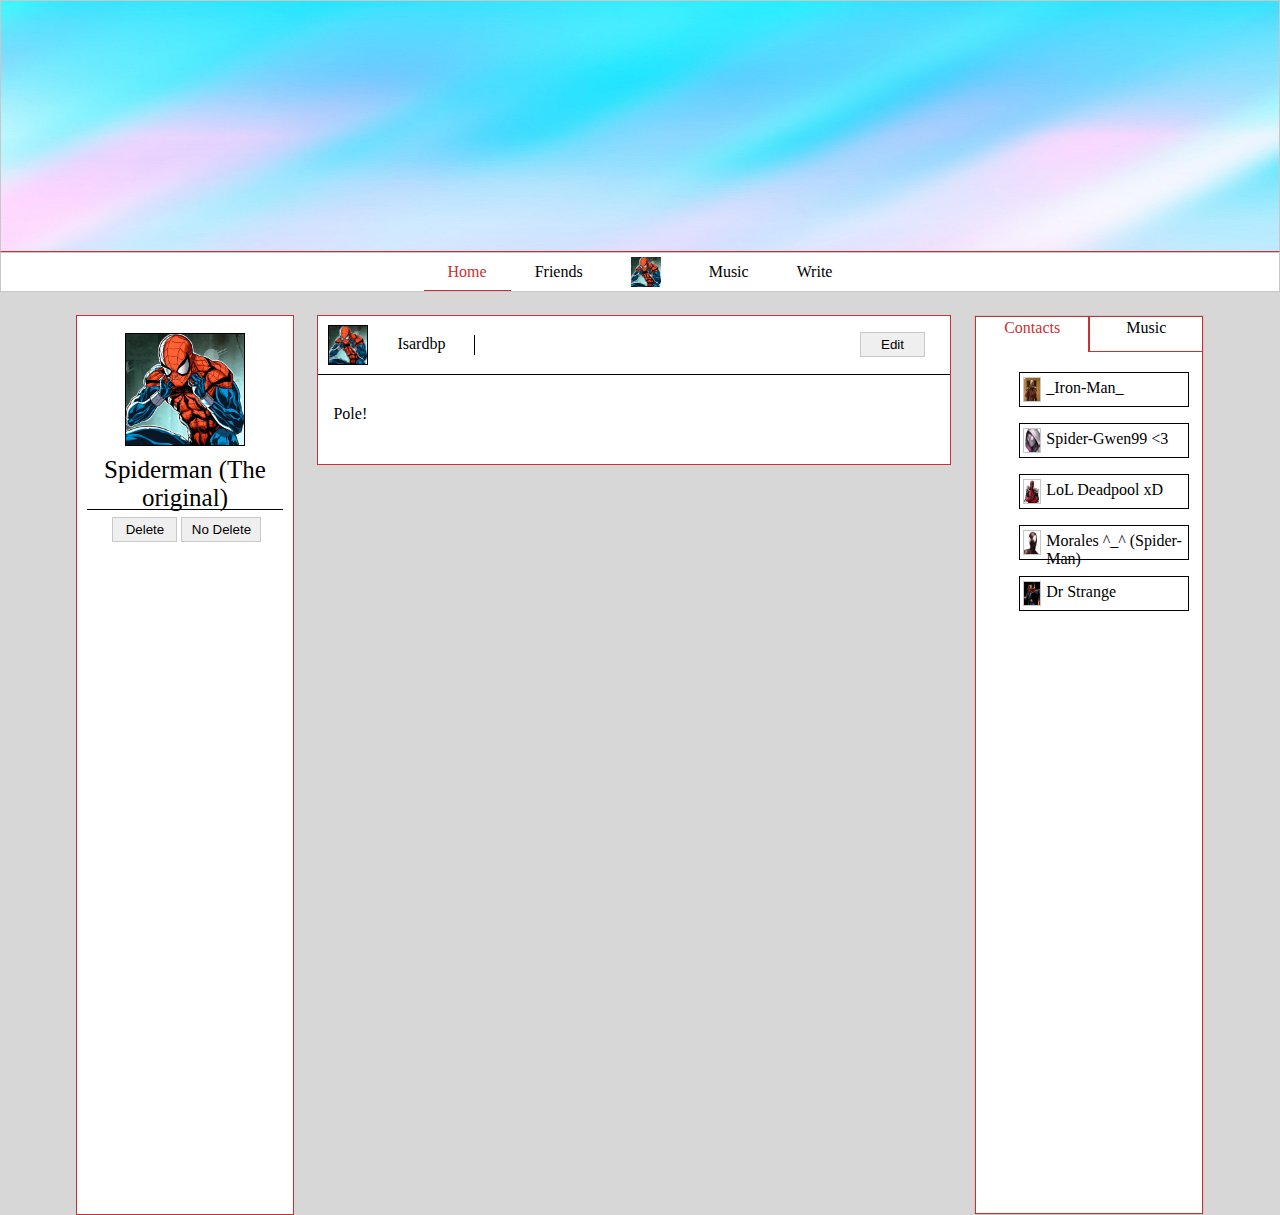
==== index.html @ 03c1bbb2 "fotos heroes" ====
<!DOCTYPE html>
<html>
<head>
	<meta charset="utf-8">
	<title>Home</title>
    <link rel="stylesheet" href="css/home_stylesheet.css"/>
    <script src="jquery/jquery.min.js"></script>
    <script type="text/javascript" src="js/home_js.js"></script>
    <link rel="stylesheet" href="https://use.fontawesome.com/releases/v5.1.0/css/all.css" integrity="sha384-lKuwvrZot6UHsBSfcMvOkWwlCMgc0TaWr+30HWe3a4ltaBwTZhyTEggF5tJv8tbt" crossorigin="anonymous">

    <!-- <link rel="stylesheet" href="bootstrap/css/bootstrap.min.css"/>
    <script src="bootstrap/js/bootstrap.min.js"></script>-->
</head>
<body>
	<header>
        <div id="header_img"><img src="fotos/fondo.png"></div>
        <div id="menu">
            <div id="btn-group">
                <a href="index.html"><div>Home</div></a>
                <a href="friends.html"><div>Friends</div></a>
                <div class="menu_name_img"><img src="fotos/perfil_2.png"></div>
                <a href="music.html"><div>Music</div></a>
                <div id="write" class="modal">Write</div>
            </div>
        </div>
	</header>


    <div id="modal">
        <div class="mss_modal" id="myModal">
            <div class="header">
                <div class="header_img_name">
                    <div class="center_img"><img src="fotos/perfil_2.png"></div>
                    <div class="center_name"><p>Isardbp</p></div>
                </div>
                <div class="buttons_center">
                    <button id="send_but">Send</button>
                    <button class="delete_but close">Delete</button>
                </div>
            </div>
            <div class="section"><textarea id="post_input" class="post_input" maxlength="250"> </textarea></div>
        </div>
    </div>


    <section>
        <aside id="left">
            <div id="foto"><img src="fotos/perfil_2.png"></div>
            <div id="name_left">
                <p>Spiderman (The original)</p>
            </div>
            <div id="delete_nodelete">
                <button class="delete_but_com">Delete</button>
                <button class="no_delete_but_com">No Delete</button>
            </div>
        </aside>
        <div id="center">
            <div class="mss">
                <div class="header">
                    <div class="header_img_name">
                        <div class="center_img"><img src="fotos/perfil_2.png"></div>
                        <div class="center_name"><p>Isardbp</p></div>
                    </div>
                    <div class="buttons_center">
                        <button class="edit_but">Edit</button>
                    </div>
                </div>
                <div class="section"><p> Pole! </p></div>
            </div>

        </div>
        <div id="friends">
            <div id="friends_menu">
                <div id="contacts"><p>Contacts</p></div>
                <div id="music"><p>Music</p></div>
            </div>
            <div id="friends_section">


                <div id="cont_people">
                    <div class="people green">
                        <div class="people_foto"><img src="fotos/iron-man.jpg" alt=""></div>
                        <div class="people_name">
                            <p>_Iron-Man_</p>
                        </div>
                    </div>
                    <div class="people_status">
                        <div class="people_stat"><i class="fa fa-circle fa-sm status_online"></i></div>
                    </div>
                    <div class="people red">
                        <div class="people_foto"><img src="fotos/spidergwen.png"></div>
                        <div class="people_name">
                            <p>Spider-Gwen99 <3</p>
                        </div>
                    </div>
                    <div class="people_status">
                        <div class="people_stat"><i class="fa fa-circle fa-sm status_offline"></i></div>
                    </div>
                    <div class="people green">
                        <div class="people_foto"><img src="fotos/deadpool.jpg"></div>
                        <div class="people_name">
                            <p>LoL Deadpool xD</p>
                        </div>
                    </div>
                    <div class="people_status">
                        <div class="people_stat"><i class="fa fa-circle fa-sm status_online"></i></div>
                    </div>
                    <div class="people green">
                        <div class="people_foto"><img src="fotos/morales.png"></div>
                        <div class="people_name">
                            <p>Morales ^_^ (Spider-Man)</p>
                        </div>
                    </div>
                    <div class="people_status">
                        <div class="people_stat"><i class="fa fa-circle fa-sm status_online"></i></div>
                    </div>
                    <div class="people red">
                        <div class="people_foto"><img src="fotos/dr_strange.png"></div>
                        <div class="people_name">
                            <p>Dr Strange</p>
                        </div>
                    </div>
                    <div class="people_status">
                        <div class="people_stat"><i class="fa fa-circle fa-sm status_offline"></i></div>
                    </div>
                </div>
                
                <div id="music_groups">
                    <div class="group">
                        <div class="group_name">
                            <p>Extremoduro</p>
                        </div>
                    </div>
                    <div class="group_style">
                        <div class="group_name">
                            <p>Rock / Hard Rock</p>
                        </div>
                    </div>

                    <div class="group">
                        <div class="group_name">
                            <p>El Último de la Fila</p>
                        </div>
                    </div>

                    <div class="group_style">
                        <div class="group_name">
                            <p>Spanish Rock</p>
                        </div>
                    </div>
                    <div class="group">
                        <div class="group_name">
                            <p>Marea</p>
                        </div>
                    </div>

                    <div class="group_style">
                        <div class="group_name">
                            <p>Hard Rock</p>
                        </div>
                    </div>
                    <div class="group">
                        <div class="group_name">
                            <p>Iron Maiden</p>
                        </div>
                    </div>

                    <div class="group_style">
                        <div class="group_name">
                            <p>Heavy Metal</p>
                        </div>
                    </div>
                </div>
            </div>
        </div>
    </section>
</body>
</html>
---- css/home_stylesheet.css ----
*{
    -webkit-box-sizing: border-box !important;
    -moz-box-sizing: border-box !important;
    -ms-box-sizing: border-box !important;
    box-sizing: border-box !important;
}

html, body{
	width: 100%;
	height: 100%;
	margin: 0 !important;
	padding: 0 !important;
    background-color: #D7D7D7;
}

#modal {
    display: none;
    position: fixed;
    width: 100vw;
    height: 100vh;
    z-index: 3;
    background-color: rgba(0,0,0,0.5);
    justify-content: center;
    top:0;
}
#myModal {
    width: 50%;
    margin:auto !important;
    position:relative;
}

.modal_emerge{
    animation-name: emerge;
    animation-duration: .75s;
}

.mss_modal {
    width: 100%;
    height: 150px;
    margin: auto auto;
    margin-bottom: 15px;
    border: 1px solid #CB3131;
}

.modal_desemerge{
    animation-name: desemerge;
    animation-duration: .5s;
}

.modal_desemerge_down{
    animation-name: desemerge_down;
    animation-duration: .5s;
}

#send_but{
    width: 65px;
    height: 25px;
    margin-top:7px;
    margin-left: 10px;
    border: 1px solid #C8C8C8;
}

.post_input {
    max-width: 100%;
    min-width: 100%;
    max-height: 100%;
    min-height: 100%;
    border: none;
    overflow: auto;
    outline: none;

    -webkit-box-shadow: none;
    -moz-box-shadow: none;
    box-shadow: none;
}

@keyframes emerge {
    from {top:-600px; opacity: 0}
    to {top:0; opacity: 1}
}

@keyframes desemerge {
    from {top: 0; opacity: 1}
    to {top:-600px; opacity: 0}
}

@keyframes desemerge_down {
    from {top: 0; opacity: 1}
    to {top: 600px; opacity: 0}
}

header {
	width: 100%;
	height: 35%;
}

#header_img {
    width: 100%;
    height: 80%;
    background-color: white;
    border: 1px solid #C8C8C8;
    border-bottom-color: #CB3131;
}

#header_img img {
    width: 100%;
    height: 100%;
}

#menu {
    width: 100%;
    height: 40px;
    background-color: white;
    border: 1px solid #C8C8C8;
    display: flex;
    z-index: 2;
    top: 0;
}

/*-----------------------------*/

.menu_name_img img {
    height: 30px;
    width: 30px;
    margin-top: -6px;
}

.menu_name_img {
    cursor: default !important;
    border: none !important;
}

#btn-group {
    height: 100%;
    margin: auto;
    display: flex;
}

#btn-group div {
    background-color: white;
    height: 100%;
    color: black;
    padding: 10px 24px;
    cursor: pointer;
}

#btn-group > a {
    text-decoration: none;
}

#btn-group > a:first-child div {
    color: #CB3131;
    border-bottom: 1px solid #CB3131;
}

#btn-group div:hover {
    color: #CB3131;
    border-bottom: 1px solid #CB3131;
}

/*-----------------------------*/
#foto{
    width: 55%;
    height: auto;
    margin: 17px auto auto ;
    border: 1px solid black;
}

#foto img {
    margin-bottom: -4px;
    width: 100%;
    height: 100%;
}

#name_left {
    width: 90%;
    height: 6%;
    margin: 10px auto auto;
    border-bottom: 1px solid black;
}

#name_left p {
    font-size: 25px;
    text-align: center;
    margin-top: 0;
}

#delete_nodelete{
    display: flex;
    justify-content: center;
}

.delete_but_com {
    width: 65px;
    height: 25px;
    margin-top:7px;
    margin-left: 4px;
    border: 1px solid #C8C8C8;
}

.delete_but_com_press{
    background-color: red;
    color: white;
}

.no_delete_but_com_press{
    background-color: green;
    color: black;
}

.delete_but_com:hover {
    background-color: red;
    color: white;
}

.no_delete_but_com {
    width: 80px;
    height: 25px;
    margin-top:7px;
    margin-left: 4px;
    border: 1px solid #C8C8C8;
}

.no_delete_but_com:hover {
    background-color: green;
    color: black;
}

/*-------------------------------------*/

section{
    width: 90%;
    height: 100%;
    margin-top: 0px;
    margin-right: auto;
    margin-left: auto;
    background-color: #D7D7D7;
    display: flex;
    justify-content: space-around;
}

#left {
    width: 19%;
    height: 100%;
    /* border: 1px solid #C8C8C8; */
    border: 1px solid #CB3131;
    background-color: white;
}


#friends {
    width: 20%;
    height: 100%;
    border: 1px solid #C8C8C8;
    background-color: white;
 }

#friends_menu {
    width: 100%;
    height: 4%;
    display: flex;

}

#friends_menu p{
    margin-top: 2px;
    text-align: center;
}

#contacts {
    width: 50%;
    height: 100%;
    border: 1px solid #CB3131;
    color: #CB3131;
    cursor: pointer;
}

#music {
    width: 50%;
    height: 100%;
    border: 1px solid #CB3131;
    cursor: pointer;
}

#contacts:hover {
    color: #CB3131 !important;
}

#music:hover {
    color: #CB3131 !important;
}

#friends_section {
    width: 100%;
    height: 96%;
    border: 1px solid #CB3131;
    border-top: 0;

}

#cont_people {
    width: 100%;
    height: 100%;
    display: flex;
    padding-top: 20px;
    flex-direction: column;
    align-items: center;
    background-color: white;    
}

#cont_people p {
    margin-top: -3px;
    text-align: left;
}

#music_groups p {
    margin-top: -3px;
    text-align: center;
}
.people_foto {
    width: 25px;
    height: 25px;
    margin-top: 4px;
    margin-left: 2.6px;
    border: 1px solid #C8C8C8;
}

.people_foto img {
    width: 100%;
    height: 100%;
}

.people_name {
    width: 200px;
    height: 15px;
    margin-top: 9px;
    margin-left: 5px;
}


.group_name {
    width: 150px;
    height: 15px;
    margin: auto;
}

#music_groups {
    width: 100%;
    height: 100%;
    display: flex;
    padding-top: 20px;
    flex-direction: column;
    align-items: center;
    background-color: white;
}
/*---------------------------*/
.people{
    width: 75%;
    height: 35px;
    display: flex;
    background-color: white;
    z-index: 1;
    border: 1px solid black;
    margin-bottom: 16px;
    position: relative;
    cursor: pointer;
}

.people_status {
    width: 75%;
    height: 35px;
    background-color: white;
    z-index: 0;
    margin-top: -51px;
    position: relative;
    margin-bottom: 16px;

}

.people_stat {
    width: 25px;
    height: 25px;
    margin-top: 4px;
    margin-left: 2.6px;
    display: flex;
}

.people_stat i {
    margin: auto;
}

.status_online{
    color: #59ff00;
}

.status_offline{
    color: #ff0000;
}

.people_hover {
    animation-name: slide_stat_left;
    animation-duration: 1s;
    left: 15px;
}

.people_hover + .people_status {
    animation-name: slide_stat;
    animation-duration: 1s;
    right: 15px;
}

.people:hover {
    animation-name: slide_stat_right;
    animation-duration: 1s;
    left: 0;
}

.people:hover + .people_status {
    animation-name: slide_status_right;
    animation-duration: 1s;
    right: 0;
}

.green:hover {
    border: 2px solid #21F710;
}
.red:hover {
    border: 2px solid #E30808;
}


@keyframes slide_stat_right {
    from {left: 15px;}
    to {left: 0;}
}

@keyframes slide_status_right {
    from {right: 15px;}
    to {right: 0;}
}

@keyframes slide_stat {
    from {right: 0;}
    to {right: 15px;}
}
@keyframes slide_stat_left {
    from {left: 0;}
    to {left: 15px;}
}

/*-----------------------------*/

/*----------------------------*/
.group{
    width: 90%;
    height: 35px;
    display: flex;
    background-color: white;
    border: 1px solid black;
    z-index: 1;
    margin-bottom: 16px;
    cursor: pointer;
}

.group_style {
    width: 90%;
    height: 35px;
    background-color: white;
    border: 1px solid black;
    z-index: 0;
    position: relative;
    margin-bottom: 0;
    display: none;
}
/*---------------------------------*/
.group:hover + .group_style{
    animation-name: slide;
    animation-duration: 1s;
    top: -17px;
    border-top: 0;
    display: flex;
}

.group:hover {
    border-bottom-style: dotted;
}

@keyframes slide {
    from {top: -50px;}
    to {top: -17px;}
}
/*---------------------------------*/

/*---------------------------*/

.header {
    width: 100%;
    height: 40%;
    display: flex;
    border-bottom: 1px solid black;
    background-color: white;
    justify-content: space-between;
}

.header_img_name {
    width: 50%;
    height: 100%;
    display: flex;
    cursor: pointer;
}

.header_img_name img {
    width: 100%;
    height: 100%;
}

#center {
    width: 55%;
    height: 100%;
    background-color: #D7D7D7;
}
/*-------------------------*/
.mss {
    width: 100%;
    height: 150px;
    margin: auto auto;
    margin-bottom: 15px;
    border: 1px solid #CB3131;
}
/*--------------------------*/
.center_img {
    width: 40px;
    height: 40px;
    margin-left: 10px;
    margin-top:9px;
    border: 1px solid black;
}

.center_name {
    width: 100px;
    height: 20px;
    margin-top: 19px;
    margin-left: 7px;
    border-right: 1px solid black;
}

.center_name p{
    margin-left: -7px;
    margin-top: 0;
    text-align: center;
}

.buttons_center {
    width: 150px;
    height: 40px;
    margin-top: 9px;
    display: flex;
}

.edit_but {
    width: 65px;
    height: 25px;
    margin-top:7px;
    margin-left: 60px;
    border: 1px solid #C8C8C8;
}



.edit_but:hover {
    background-color: #C8C8C8;
    color: white;
}

.delete_but {
    width: 65px;
    height: 25px;
    margin-top:7px;
    margin-left: 4px;
    border: 1px solid #C8C8C8;
}

.delete_but:hover {
    background-color: #C8C8C8;
    color: white;
}

/*-----------------------------*/
.section {
    width: 100%;
    height: 60%;
    background-color: white;
    padding: 5px;
}

.section p {
    margin-top: 4%;
    margin-left: 10px;
}
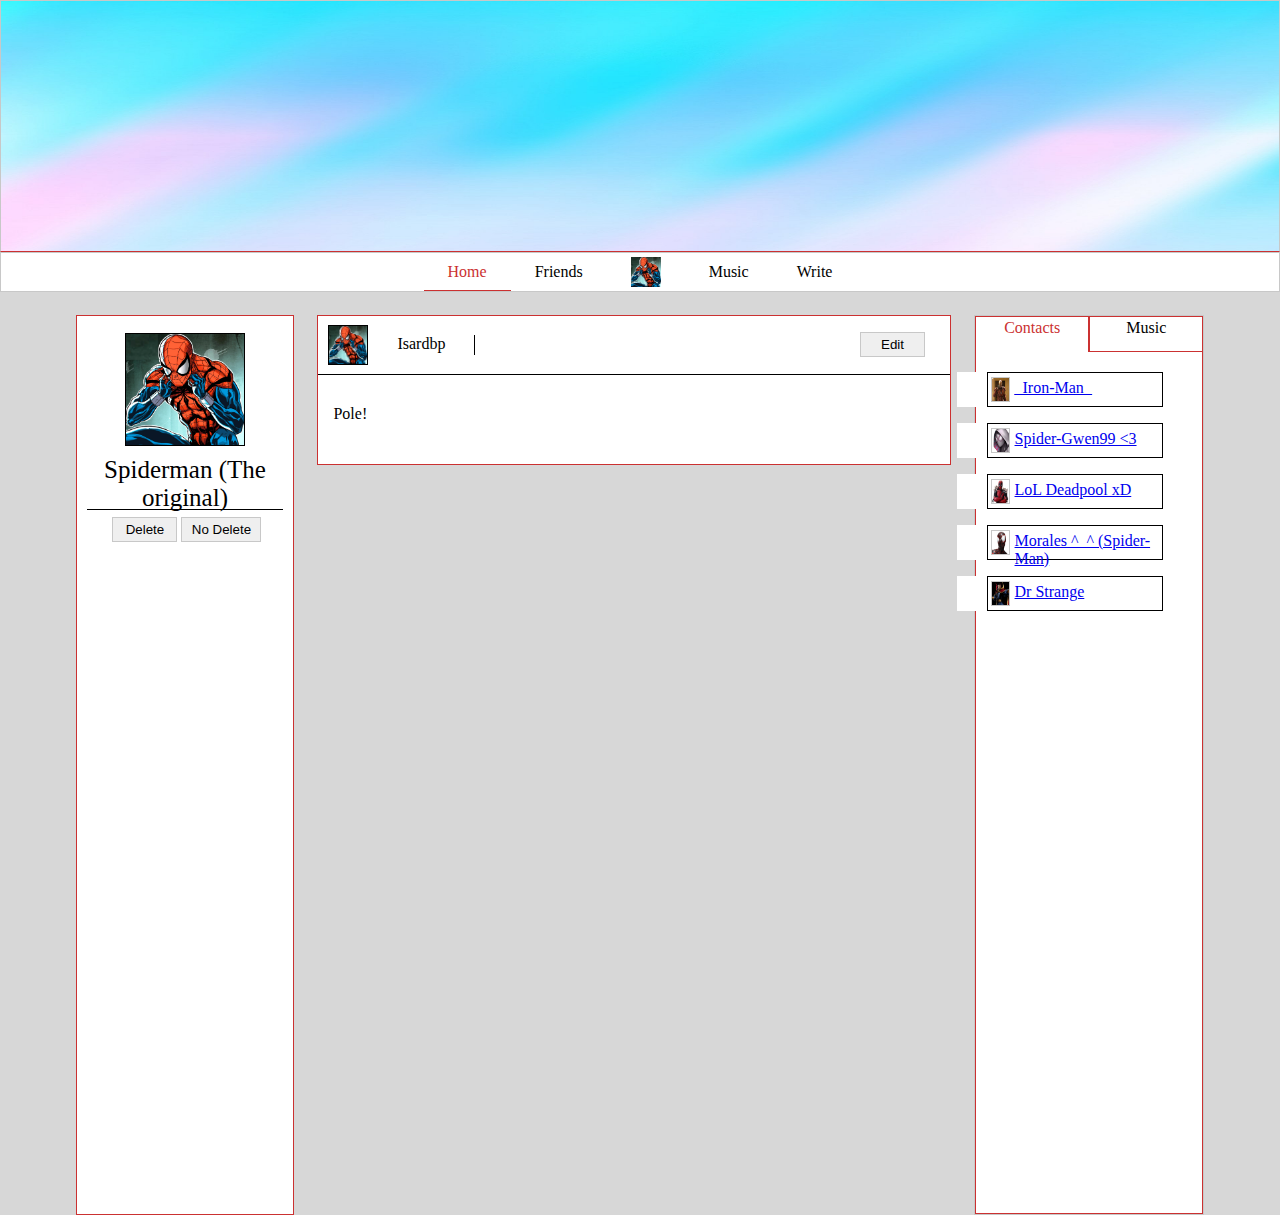
==== commit ef674e58: "all friends heroes" ====
--- a/index.html
+++ b/index.html
@@ -75,10 +75,8 @@
                 <div id="music"><p>Music</p></div>
             </div>
             <div id="friends_section">
-
-
                 <div id="cont_people">
-                    <div class="people green">
+                    <a href="iron_man.html"><div class="people green">
                         <div class="people_foto"><img src="fotos/iron-man.jpg" alt=""></div>
                         <div class="people_name">
                             <p>_Iron-Man_</p>
@@ -87,6 +85,8 @@
                     <div class="people_status">
                         <div class="people_stat"><i class="fa fa-circle fa-sm status_online"></i></div>
                     </div>
+                    </a>
+                    <a href="spider-gwen.html">
                     <div class="people red">
                         <div class="people_foto"><img src="fotos/spidergwen.png"></div>
                         <div class="people_name">
@@ -96,6 +96,8 @@
                     <div class="people_status">
                         <div class="people_stat"><i class="fa fa-circle fa-sm status_offline"></i></div>
                     </div>
+                    </a>
+                    <a href="deadpool.html">
                     <div class="people green">
                         <div class="people_foto"><img src="fotos/deadpool.jpg"></div>
                         <div class="people_name">
@@ -105,6 +107,8 @@
                     <div class="people_status">
                         <div class="people_stat"><i class="fa fa-circle fa-sm status_online"></i></div>
                     </div>
+                    </a>
+                    <a href="morales.html">
                     <div class="people green">
                         <div class="people_foto"><img src="fotos/morales.png"></div>
                         <div class="people_name">
@@ -114,6 +118,8 @@
                     <div class="people_status">
                         <div class="people_stat"><i class="fa fa-circle fa-sm status_online"></i></div>
                     </div>
+                    </a>
+                    <a href="dr_strange.html">
                     <div class="people red">
                         <div class="people_foto"><img src="fotos/dr_strange.png"></div>
                         <div class="people_name">
@@ -123,13 +129,16 @@
                     <div class="people_status">
                         <div class="people_stat"><i class="fa fa-circle fa-sm status_offline"></i></div>
                     </div>
+                    </a>
                 </div>
-                
                 <div id="music_groups">
+
                     <div class="group">
+                        <a href="extremoduro.html">
                         <div class="group_name">
                             <p>Extremoduro</p>
                         </div>
+                        </a>
                     </div>
                     <div class="group_style">
                         <div class="group_name">
@@ -138,20 +147,24 @@
                     </div>
 
                     <div class="group">
+                        <a>
                         <div class="group_name">
                             <p>El Último de la Fila</p>
                         </div>
+                        </a>
                     </div>
-
                     <div class="group_style">
                         <div class="group_name">
                             <p>Spanish Rock</p>
                         </div>
                     </div>
+
                     <div class="group">
+                        <a>
                         <div class="group_name">
                             <p>Marea</p>
                         </div>
+                        </a>
                     </div>
 
                     <div class="group_style">
@@ -160,9 +173,11 @@
                         </div>
                     </div>
                     <div class="group">
+                        <a>
                         <div class="group_name">
                             <p>Iron Maiden</p>
                         </div>
+                        </a>
                     </div>
 
                     <div class="group_style">
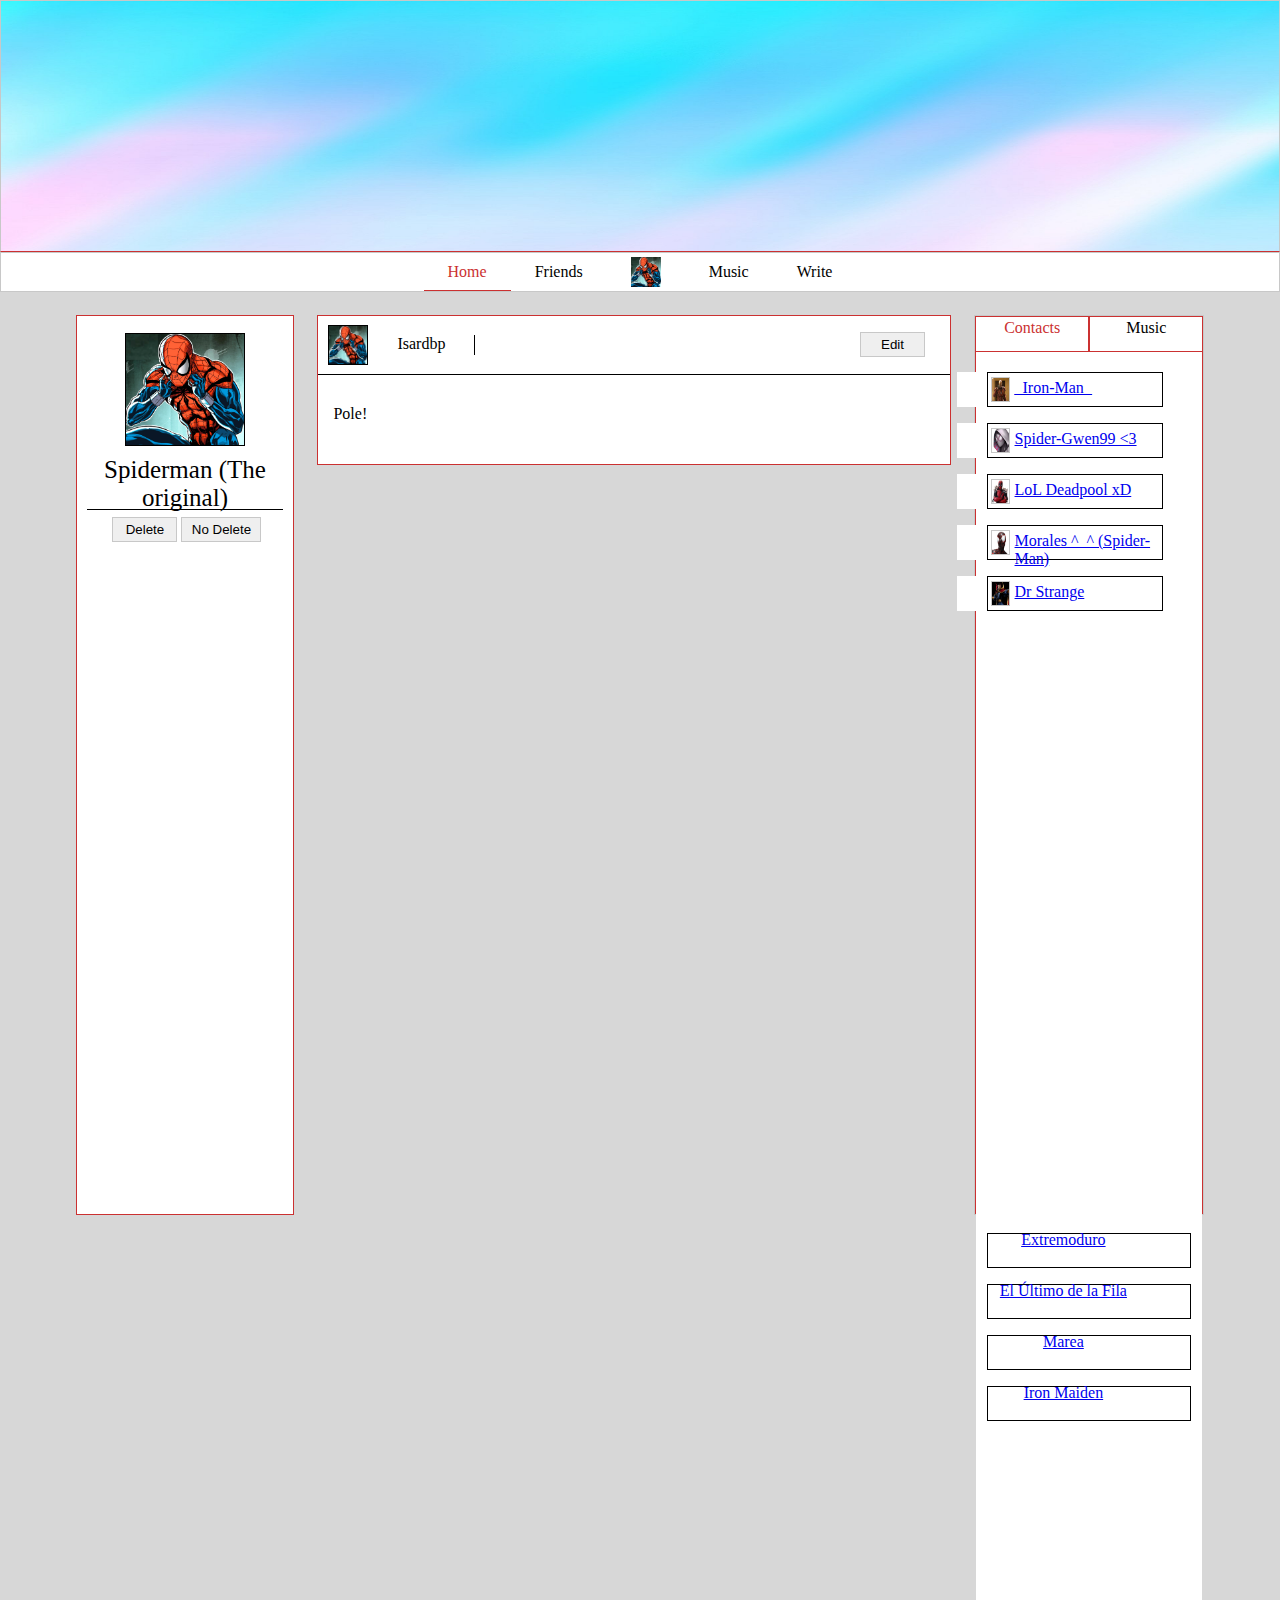
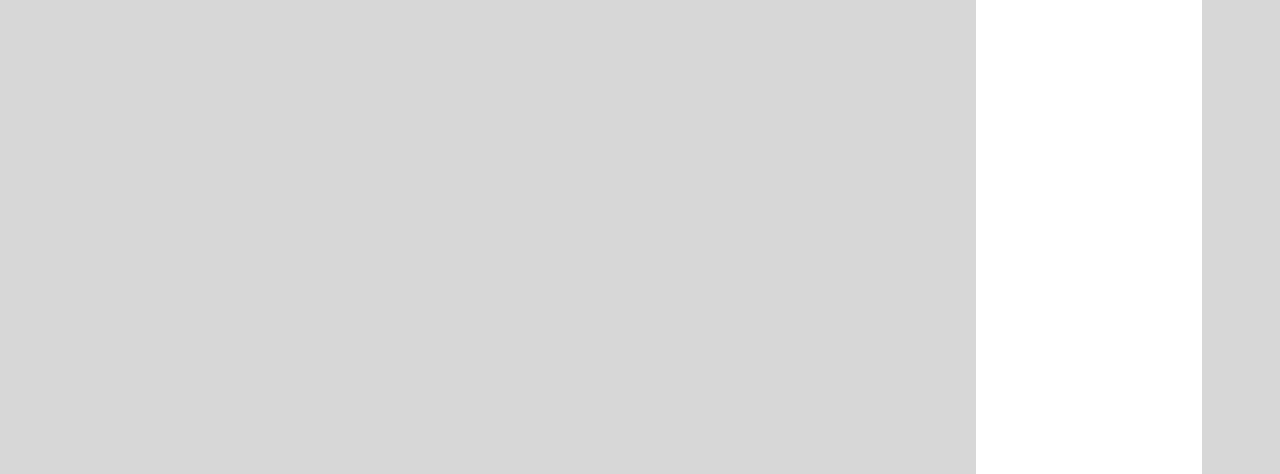
==== commit b9e16d8a: "mal mal" ====
--- a/index.html
+++ b/index.html
@@ -6,6 +6,7 @@
     <link rel="stylesheet" href="css/home_stylesheet.css"/>
     <script src="jquery/jquery.min.js"></script>
     <script type="text/javascript" src="js/home_js.js"></script>
+    <script type="text/javascript" src="js/scroll_js.js"></script>
     <link rel="stylesheet" href="https://use.fontawesome.com/releases/v5.1.0/css/all.css" integrity="sha384-lKuwvrZot6UHsBSfcMvOkWwlCMgc0TaWr+30HWe3a4ltaBwTZhyTEggF5tJv8tbt" crossorigin="anonymous">
 
     <!-- <link rel="stylesheet" href="bootstrap/css/bootstrap.min.css"/>
@@ -147,7 +148,7 @@
                     </div>
 
                     <div class="group">
-                        <a>
+                        <a href="el_ultimo_de_la_fila.html">
                         <div class="group_name">
                             <p>El Último de la Fila</p>
                         </div>
@@ -160,7 +161,7 @@
                     </div>
 
                     <div class="group">
-                        <a>
+                        <a href="marea.html">
                         <div class="group_name">
                             <p>Marea</p>
                         </div>
@@ -173,7 +174,7 @@
                         </div>
                     </div>
                     <div class="group">
-                        <a>
+                        <a href="iron_maiden.html">
                         <div class="group_name">
                             <p>Iron Maiden</p>
                         </div>
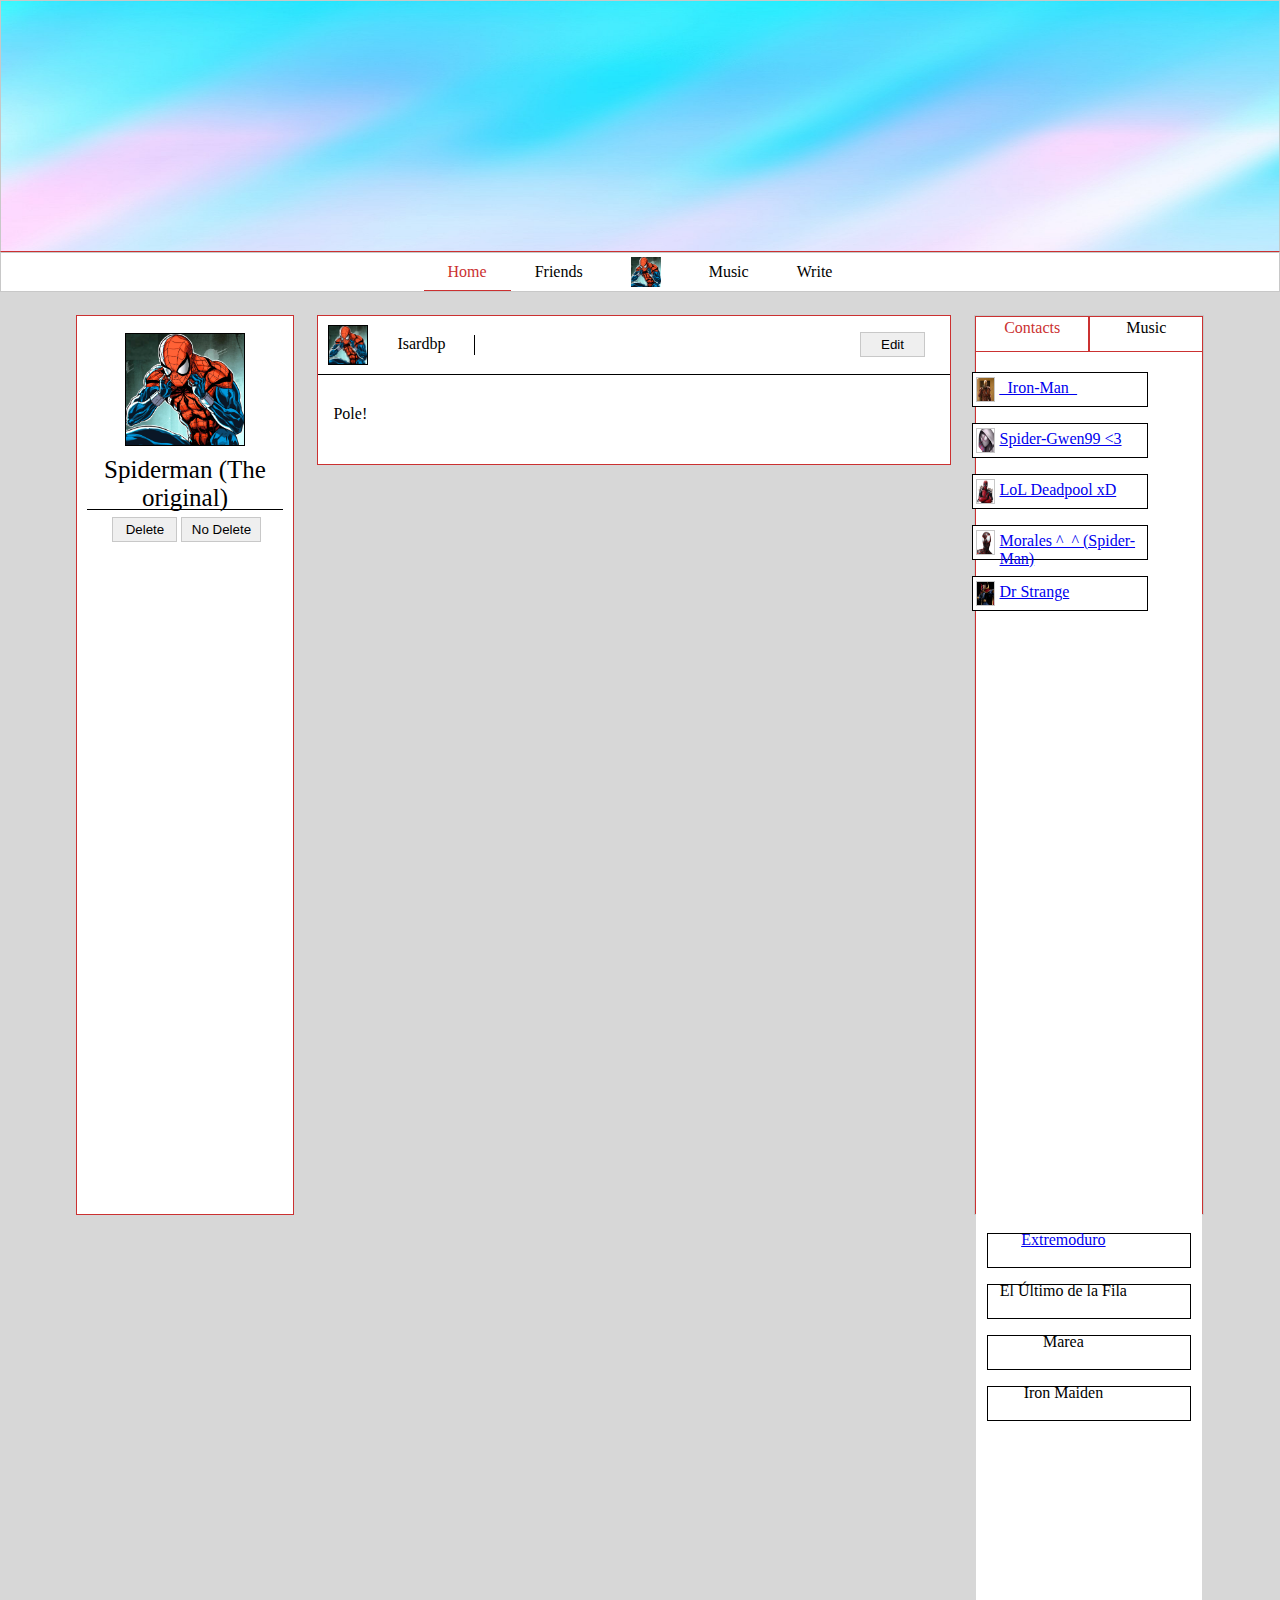
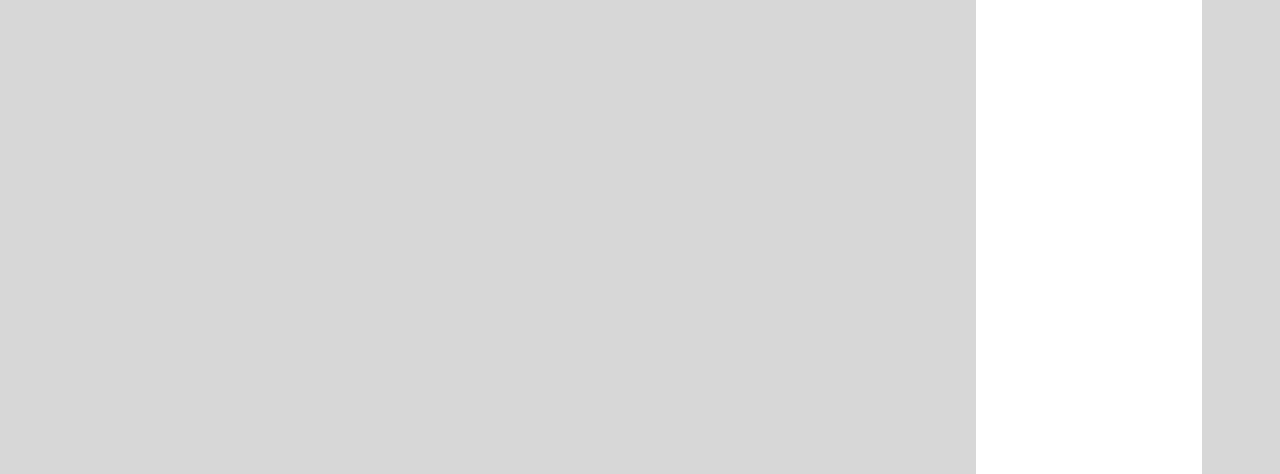
==== commit 67664f4c: "Revert "Canela en rama, salsa de carne"" ====
--- a/index.html
+++ b/index.html
@@ -148,7 +148,7 @@
                     </div>
 
                     <div class="group">
-                        <a href="el_ultimo_de_la_fila.html">
+                        <a>
                         <div class="group_name">
                             <p>El Último de la Fila</p>
                         </div>
@@ -161,7 +161,7 @@
                     </div>
 
                     <div class="group">
-                        <a href="marea.html">
+                        <a>
                         <div class="group_name">
                             <p>Marea</p>
                         </div>
@@ -174,7 +174,7 @@
                         </div>
                     </div>
                     <div class="group">
-                        <a href="iron_maiden.html">
+                        <a>
                         <div class="group_name">
                             <p>Iron Maiden</p>
                         </div>
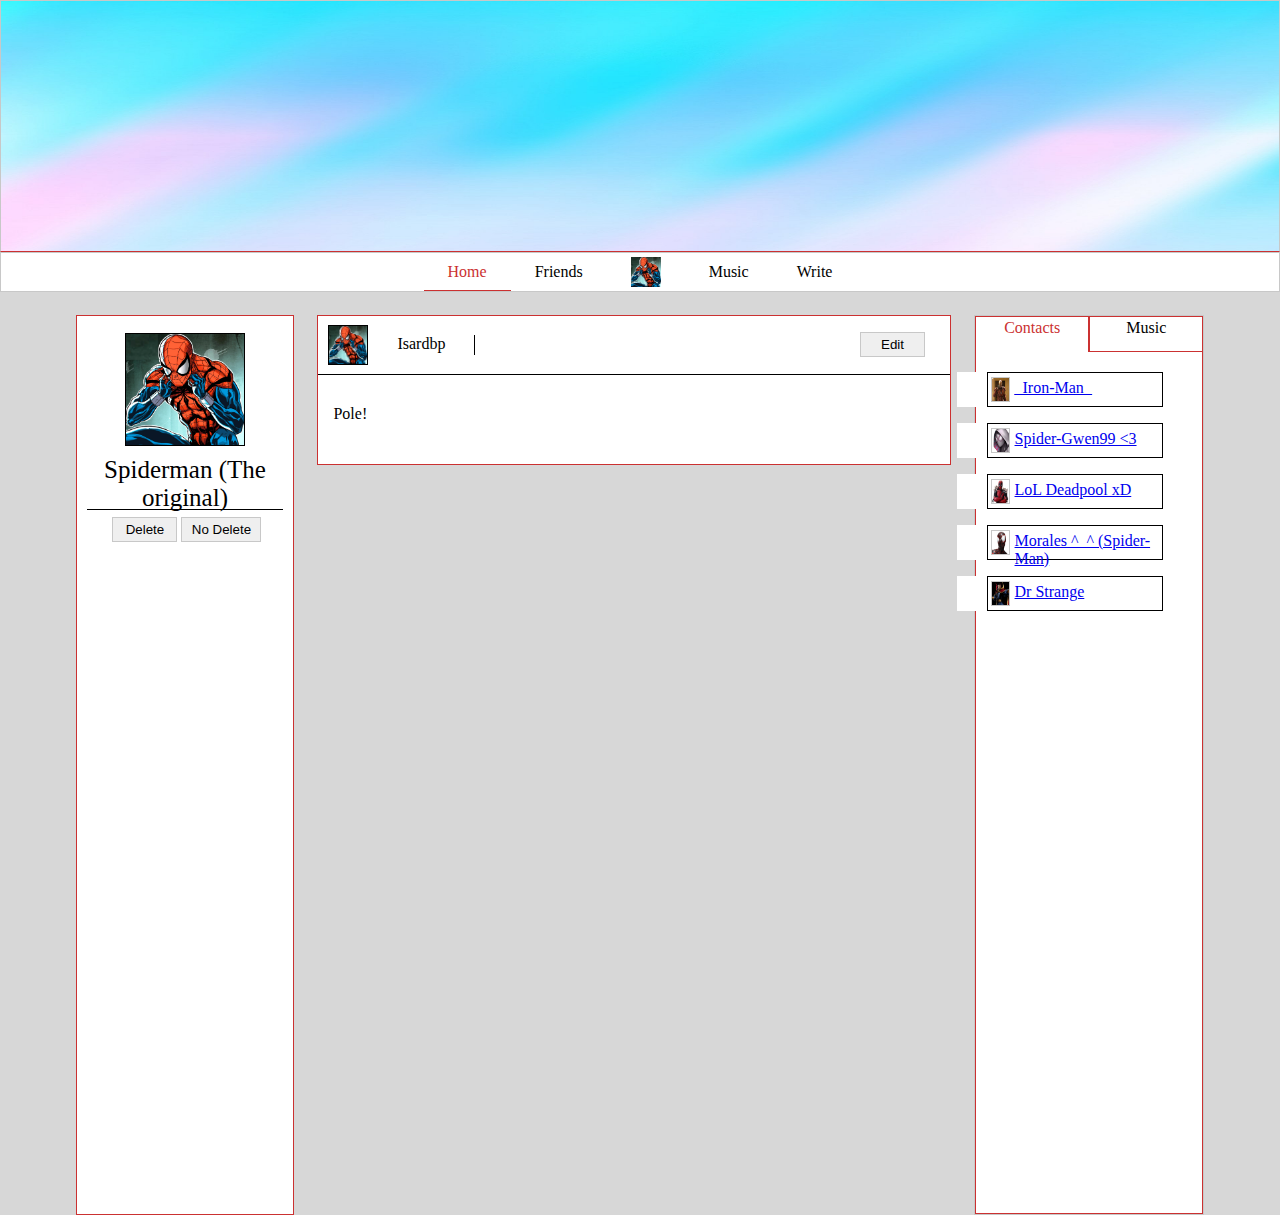
==== commit f972f000: "uff casi" ====
--- a/index.html
+++ b/index.html
@@ -6,7 +6,6 @@
     <link rel="stylesheet" href="css/home_stylesheet.css"/>
     <script src="jquery/jquery.min.js"></script>
     <script type="text/javascript" src="js/home_js.js"></script>
-    <script type="text/javascript" src="js/scroll_js.js"></script>
     <link rel="stylesheet" href="https://use.fontawesome.com/releases/v5.1.0/css/all.css" integrity="sha384-lKuwvrZot6UHsBSfcMvOkWwlCMgc0TaWr+30HWe3a4ltaBwTZhyTEggF5tJv8tbt" crossorigin="anonymous">
 
     <!-- <link rel="stylesheet" href="bootstrap/css/bootstrap.min.css"/>
@@ -148,7 +147,7 @@
                     </div>
 
                     <div class="group">
-                        <a>
+                        <a href="el_ultimo_de_la_fila.html">
                         <div class="group_name">
                             <p>El Último de la Fila</p>
                         </div>
@@ -161,7 +160,7 @@
                     </div>
 
                     <div class="group">
-                        <a>
+                        <a href="marea.html">
                         <div class="group_name">
                             <p>Marea</p>
                         </div>
@@ -174,7 +173,7 @@
                         </div>
                     </div>
                     <div class="group">
-                        <a>
+                        <a href="iron_maiden.html">
                         <div class="group_name">
                             <p>Iron Maiden</p>
                         </div>
@@ -191,4 +190,4 @@
         </div>
     </section>
 </body>
-</html>
+</html>